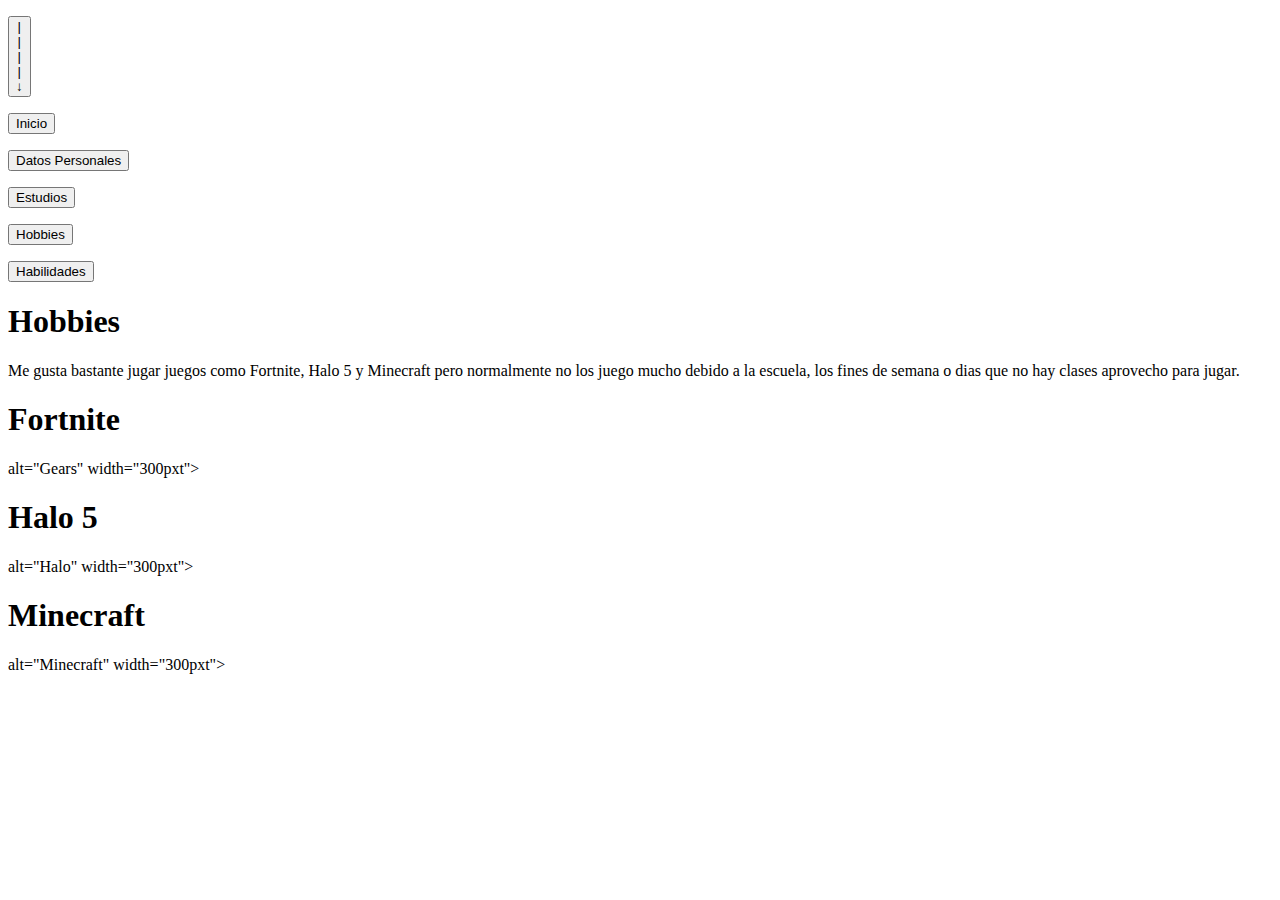
==== hobbies.html @ 21d7f614 "Finalice mi curriculum" ====
<!DOCTYPE html>
<html lang="en">
<head>
    <meta charset="UTF-8">
    <meta http-equiv="X-UA-Compatible" content="IE=edge">
    <meta name="viewport" content="width=device-width, initial-scale=1.0">
    <title>Hobbies</title>
</head>
<body>
    <nav>
        <p><button class="btn">|<br>|<br>|<br>|<br>↓</button></p>
        <p>
            <a href="index.html"><button>Inicio</button></a>
        </p>
        <p>
            <a href="DatosPersonales.html"><button>Datos Personales</button></a>
        </p>
        <p>
            <a href="Estudios.html"><button>Estudios</button></a>
        </p>
        <p>
            <a href=""><button>Hobbies</button></a>
        </p>
        <p>
            <a href="Habilidades.html"><button>Habilidades</button></a>
        </p>

        </p>
    </nav><div>
    <section>
        <h1>Hobbies</h1>
        <p>Me gusta bastante jugar juegos como Fortnite, Halo 5 y Minecraft pero normalmente no los juego mucho debido a la escuela,
            los fines de semana o dias que no hay clases aprovecho para jugar.</p>

    </section></div>
    <div class="as">
    <p><div class="b"><h1>Fortnite</h1><p> alt="Gears" width="300pxt"></p></div></p>
    <p><div class="b"><h1>Halo 5</h1><p> alt="Halo" width="300pxt"></p></div></p>
    <p><div class="b"><h1>Minecraft</h1><p> alt="Minecraft" width="300pxt"></p></div>
</p>
    </div>
    
</body>
</html>
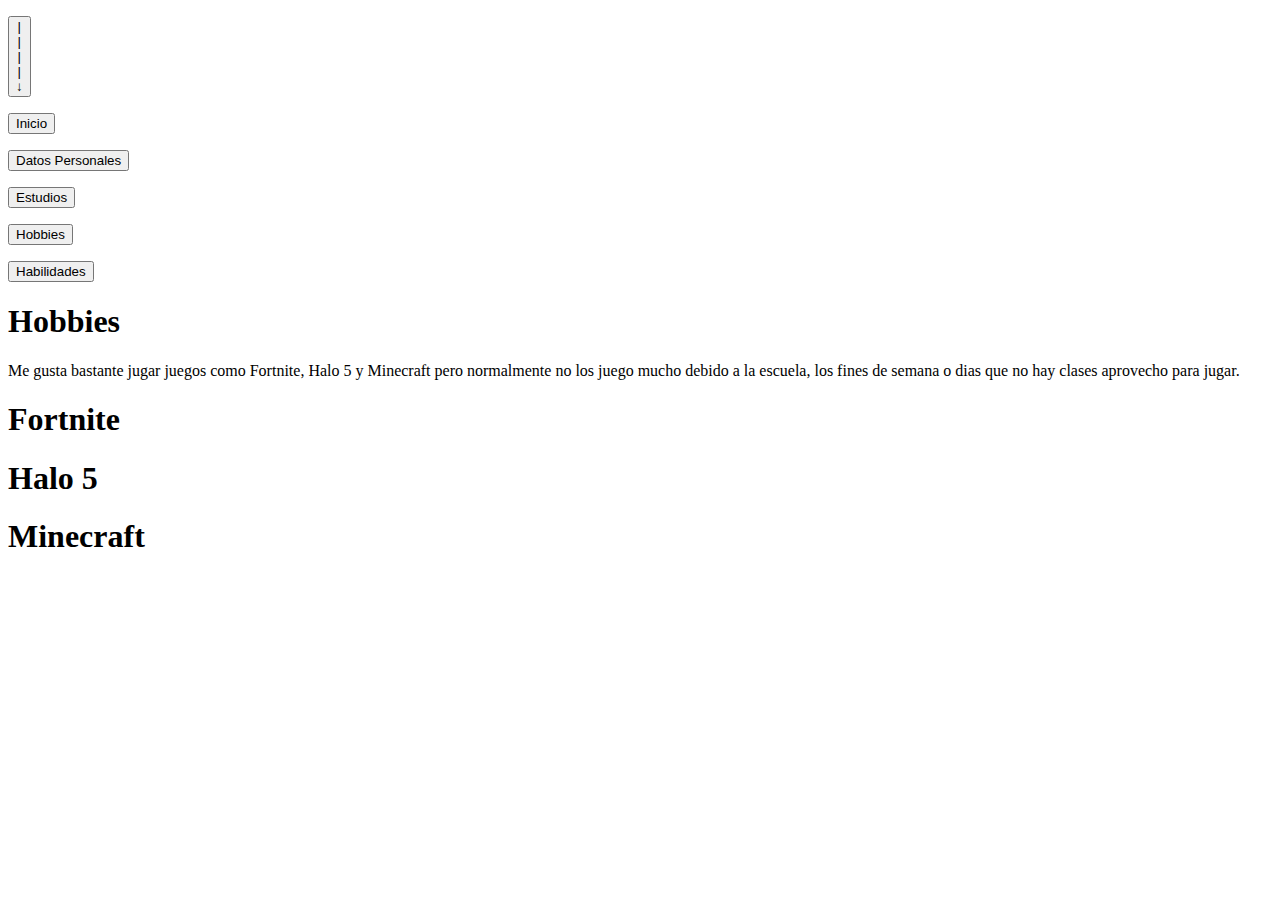
==== commit 13cd4016: "finalice mi curriculum" ====
--- a/hobbies.html
+++ b/hobbies.html
@@ -34,9 +34,9 @@
 
     </section></div>
     <div class="as">
-    <p><div class="b"><h1>Fortnite</h1><p> alt="Gears" width="300pxt"></p></div></p>
-    <p><div class="b"><h1>Halo 5</h1><p> alt="Halo" width="300pxt"></p></div></p>
-    <p><div class="b"><h1>Minecraft</h1><p> alt="Minecraft" width="300pxt"></p></div>
+    <p><div class="b"><h1>Fortnite</h1></p></div></p>
+    <p><div class="b"><h1>Halo 5</h1></div></p>
+    <p><div class="b"><h1>Minecraft</h1></div>
 </p>
     </div>
     
